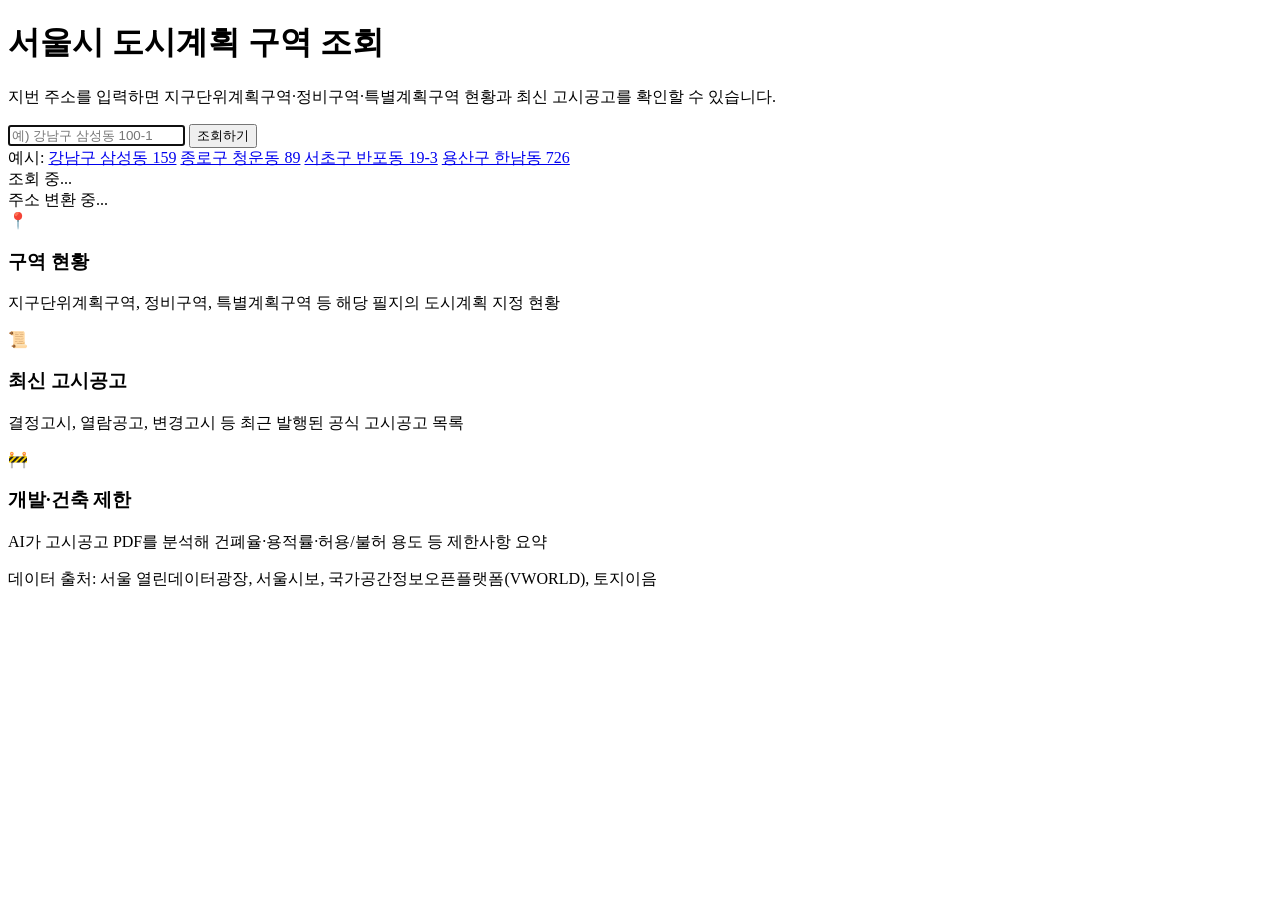
==== frontend/templates/index.html @ 2fedfd33 "Initial commit: 서울시 도시계획 구역 조회 시스템 FastAPI 웹앱 + APScheduler 백그라운드 모니터링" ====
<!DOCTYPE html>
<html lang="ko">
<head>
  <meta charset="UTF-8">
  <meta name="viewport" content="width=device-width, initial-scale=1.0">
  <title>서울시 도시계획 구역 조회</title>
  <link rel="stylesheet" href="/static/style.css">
</head>
<body>
  <div class="container">
    <header class="site-header">
      <h1>서울시 도시계획 구역 조회</h1>
      <p class="subtitle">지번 주소를 입력하면 지구단위계획구역·정비구역·특별계획구역 현황과 최신 고시공고를 확인할 수 있습니다.</p>
    </header>

    <main>
      <form method="POST" action="/lookup" class="search-form" id="searchForm">
        <div class="search-box autocomplete-wrap">
          <input
            type="text"
            name="address"
            id="address"
            placeholder="예) 강남구 삼성동 100-1"
            autocomplete="off"
            required
            autofocus
          >
          <button type="submit" class="btn-search">조회하기</button>
          <ul class="autocomplete-list" id="autocompleteList" hidden></ul>
        </div>
        <div class="search-hints">
          <span>예시:</span>
          <a href="#" onclick="setAddr('강남구 삼성동 159')">강남구 삼성동 159</a>
          <a href="#" onclick="setAddr('종로구 청운동 89')">종로구 청운동 89</a>
          <a href="#" onclick="setAddr('서초구 반포동 19-3')">서초구 반포동 19-3</a>
          <a href="#" onclick="setAddr('용산구 한남동 726')">용산구 한남동 726</a>
        </div>
      </form>

      <script>
      (function() {
        const input = document.getElementById('address');
        const list  = document.getElementById('autocompleteList');
        let timer, activeIdx = -1;

        function setAddr(val) {
          input.value = val;
          closeList();
          input.focus();
          return false;
        }
        window.setAddr = setAddr;

        function closeList() {
          list.hidden = true;
          list.innerHTML = '';
          activeIdx = -1;
        }

        function highlight(idx) {
          const items = list.querySelectorAll('li');
          items.forEach((li, i) => li.classList.toggle('active', i === idx));
          activeIdx = idx;
        }

        async function fetchSuggestions(q) {
          try {
            const res = await fetch('/suggest?q=' + encodeURIComponent(q));
            if (!res.ok) return [];
            return await res.json();
          } catch { return []; }
        }

        function renderList(suggestions) {
          list.innerHTML = '';
          if (!suggestions.length) { list.hidden = true; return; }
          suggestions.forEach((s, i) => {
            const li = document.createElement('li');
            const main = document.createElement('span');
            main.className = 'ac-main';
            main.textContent = s.label;
            li.appendChild(main);
            if (s.road) {
              const sub = document.createElement('span');
              sub.className = 'ac-sub';
              sub.textContent = s.road;
              li.appendChild(sub);
            }
            li.addEventListener('mousedown', e => {
              e.preventDefault();
              input.value = s.value;
              closeList();
            });
            li.addEventListener('mouseover', () => highlight(i));
            list.appendChild(li);
          });
          list.hidden = false;
          activeIdx = -1;
        }

        input.addEventListener('input', () => {
          clearTimeout(timer);
          const q = input.value.trim();
          if (q.length < 2) { closeList(); return; }
          timer = setTimeout(async () => {
            const sugs = await fetchSuggestions(q);
            renderList(sugs);
          }, 250);
        });

        input.addEventListener('keydown', e => {
          const items = list.querySelectorAll('li');
          if (e.key === 'ArrowDown') {
            e.preventDefault();
            highlight(Math.min(activeIdx + 1, items.length - 1));
          } else if (e.key === 'ArrowUp') {
            e.preventDefault();
            highlight(Math.max(activeIdx - 1, 0));
          } else if (e.key === 'Enter' && activeIdx >= 0 && !list.hidden) {
            e.preventDefault();
            input.value = list.querySelectorAll('li')[activeIdx]
                              .querySelector('.ac-main').textContent;
            closeList();
          } else if (e.key === 'Escape') {
            closeList();
          }
        });

        document.addEventListener('click', e => {
          if (!e.target.closest('.autocomplete-wrap')) closeList();
        });
      })();
      </script>

      <!-- 로딩 오버레이 -->
      <div id="loadingOverlay" class="loading-overlay">
        <div class="loading-content">
          <div class="loading-title">조회 중...</div>
          <div class="progress-bar-track">
            <div class="progress-bar-fill" id="progressBar"></div>
          </div>
          <div class="loading-status" id="loadingStatus">주소 변환 중...</div>
        </div>
      </div>

      <script>
      (function() {
        var form = document.getElementById('searchForm');
        var overlay = document.getElementById('loadingOverlay');
        var bar = document.getElementById('progressBar');
        var status = document.getElementById('loadingStatus');
        var stages = [
          {pct: 15, text: '주소 변환 중...', delay: 800},
          {pct: 35, text: '도시계획 구역 조회 중...', delay: 2000},
          {pct: 55, text: '필지 정보 수집 중...', delay: 3500},
          {pct: 70, text: '토지이음 조회 중...', delay: 5000},
          {pct: 85, text: '고시공고 검색 중...', delay: 7000},
          {pct: 93, text: '결과 정리 중...', delay: 10000}
        ];
        form.addEventListener('submit', function() {
          var addr = document.getElementById('address').value.trim();
          if (!addr) return;
          overlay.classList.add('active');
          bar.style.width = '0%';
          stages.forEach(function(s) {
            setTimeout(function() { bar.style.width = s.pct + '%'; status.textContent = s.text; }, s.delay);
          });
        });
      })();
      </script>

      <div class="info-cards">
        <div class="info-card">
          <div class="info-icon">&#x1F4CD;</div>
          <h3>구역 현황</h3>
          <p>지구단위계획구역, 정비구역, 특별계획구역 등 해당 필지의 도시계획 지정 현황</p>
        </div>
        <div class="info-card">
          <div class="info-icon">&#x1F4DC;</div>
          <h3>최신 고시공고</h3>
          <p>결정고시, 열람공고, 변경고시 등 최근 발행된 공식 고시공고 목록</p>
        </div>
        <div class="info-card">
          <div class="info-icon">&#x1F6A7;</div>
          <h3>개발·건축 제한</h3>
          <p>AI가 고시공고 PDF를 분석해 건폐율·용적률·허용/불허 용도 등 제한사항 요약</p>
        </div>
      </div>
    </main>

    <footer class="site-footer">
      <p>데이터 출처: 서울 열린데이터광장, 서울시보, 국가공간정보오픈플랫폼(VWORLD), 토지이음</p>
    </footer>
  </div>
</body>
</html>
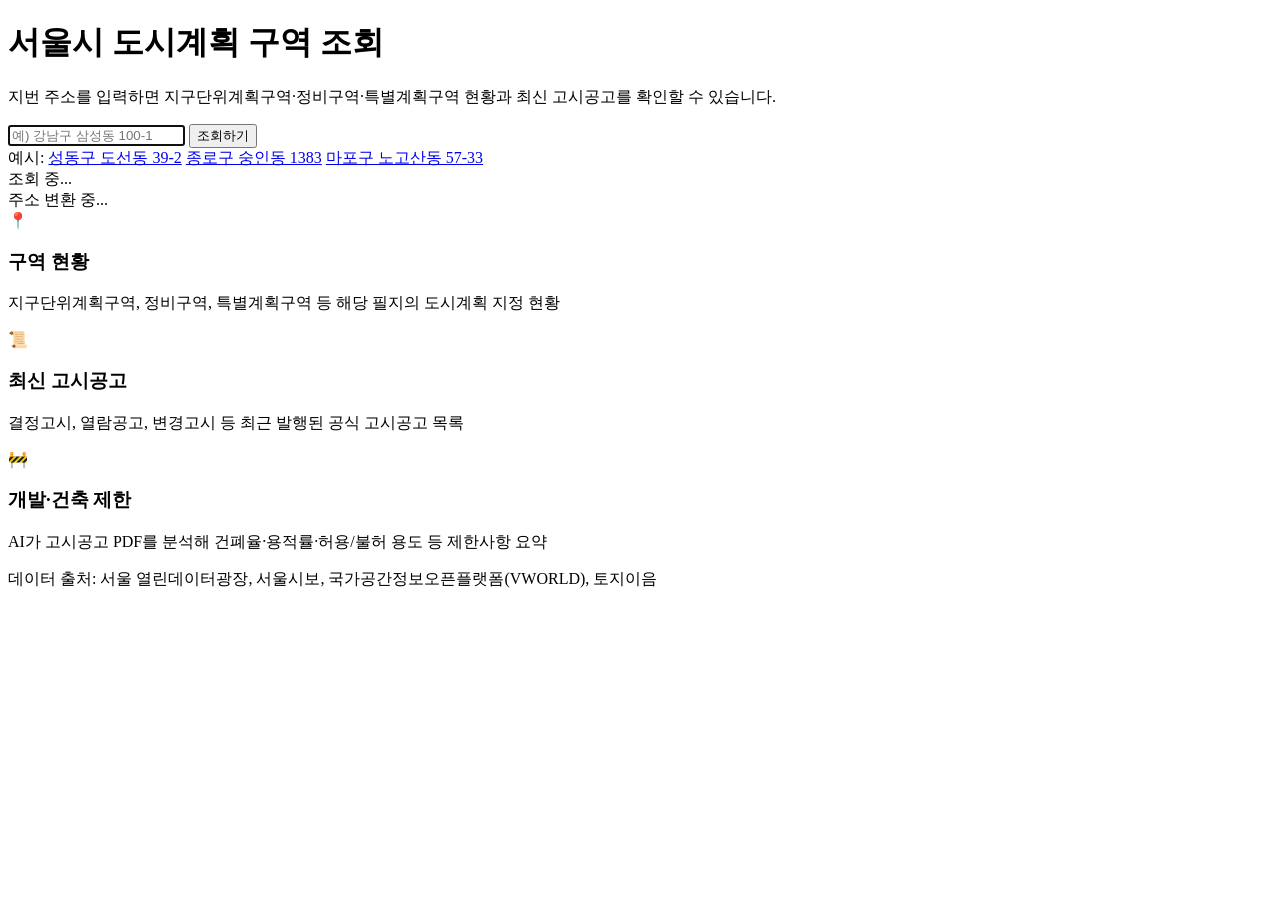
==== commit 20469c17: "메인화면 예시 지번을 테스트 지번 3개로 교체 Co-Authored-By: Claude Opus 4.6 <noreply@anthropic.com>" ====
--- a/frontend/templates/index.html
+++ b/frontend/templates/index.html
@@ -4,7 +4,7 @@
   <meta charset="UTF-8">
   <meta name="viewport" content="width=device-width, initial-scale=1.0">
   <title>서울시 도시계획 구역 조회</title>
-  <link rel="stylesheet" href="/static/style.css">
+  <link rel="stylesheet" href="/static/style.css?v={{ css_v }}">
 </head>
 <body>
   <div class="container">
@@ -30,10 +30,9 @@
         </div>
         <div class="search-hints">
           <span>예시:</span>
-          <a href="#" onclick="setAddr('강남구 삼성동 159')">강남구 삼성동 159</a>
-          <a href="#" onclick="setAddr('종로구 청운동 89')">종로구 청운동 89</a>
-          <a href="#" onclick="setAddr('서초구 반포동 19-3')">서초구 반포동 19-3</a>
-          <a href="#" onclick="setAddr('용산구 한남동 726')">용산구 한남동 726</a>
+          <a href="#" onclick="setAddr('성동구 도선동 39-2')">성동구 도선동 39-2</a>
+          <a href="#" onclick="setAddr('종로구 숭인동 1383')">종로구 숭인동 1383</a>
+          <a href="#" onclick="setAddr('마포구 노고산동 57-33')">마포구 노고산동 57-33</a>
         </div>
       </form>
 
@@ -150,18 +149,20 @@
         var bar = document.getElementById('progressBar');
         var status = document.getElementById('loadingStatus');
         var stages = [
-          {pct: 15, text: '주소 변환 중...', delay: 800},
-          {pct: 35, text: '도시계획 구역 조회 중...', delay: 2000},
-          {pct: 55, text: '필지 정보 수집 중...', delay: 3500},
-          {pct: 70, text: '토지이음 조회 중...', delay: 5000},
-          {pct: 85, text: '고시공고 검색 중...', delay: 7000},
-          {pct: 93, text: '결과 정리 중...', delay: 10000}
+          {pct: 15, text: '주소 변환 중...', delay: 600},
+          {pct: 30, text: '도시계획 구역 조회 중...', delay: 2000},
+          {pct: 50, text: '필지 정보 수집 중...', delay: 4000},
+          {pct: 65, text: '토지이음 조회 중...', delay: 6500},
+          {pct: 78, text: '고시공고 검색 중...', delay: 9000},
+          {pct: 88, text: '결과 정리 중...', delay: 12000},
+          {pct: 94, text: '거의 완료...', delay: 16000}
         ];
-        form.addEventListener('submit', function() {
+        form.addEventListener('submit', function(e) {
           var addr = document.getElementById('address').value.trim();
-          if (!addr) return;
+          if (!addr) { e.preventDefault(); return; }
+          // 폼은 즉시 제출 (preventDefault 안 함) — 서버 응답 시 자동 전환
           overlay.classList.add('active');
-          bar.style.width = '0%';
+          bar.style.width = '5%';
           stages.forEach(function(s) {
             setTimeout(function() { bar.style.width = s.pct + '%'; status.textContent = s.text; }, s.delay);
           });
